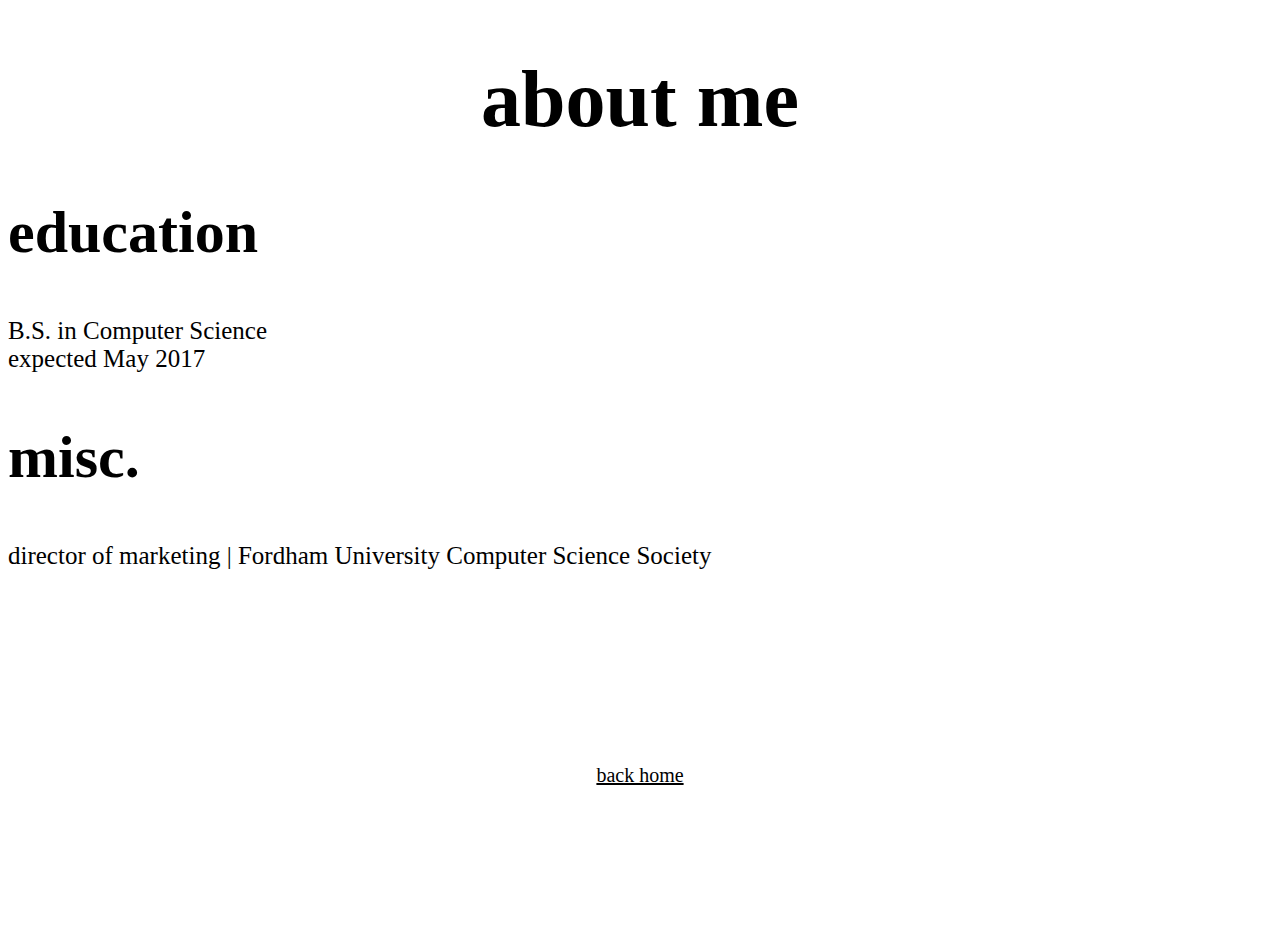
==== about.html @ 11966156 "added content" ====
<!DOCTYPE html>
<html lang = "en">
<head>
  <title> about me </title>
  <meta charset = "utf-8">
  <link rel="stylesheet" href="style.css">
</head>
<body>
  <h1> about me </h1>
  <class id="fordham">
  	<h2> education </h2>
    <p> B.S. in Computer Science
  	<br> expected May 2017  
  </class>
  <class id="misc">
  	<h2> misc. </h2>
  	<p> director of marketing | Fordham University Computer Science Society
  <footer>
    <a style="font-size:20px;" href="index.html">back home</a>
  </footer>
</body>
</html>
---- style.css ----
body {
	color: black;
	font-size: 40px;
	font-family: times;
}

h1, #center {
	text-align: center;
}

p {
	font-size: 25px;
}

a {
	color: black;
}

a:hover{
	text-decoration: none;
}

ul {
	list-style-type: none;
}

footer {
	text-align: center;	
	padding: 150px;
}
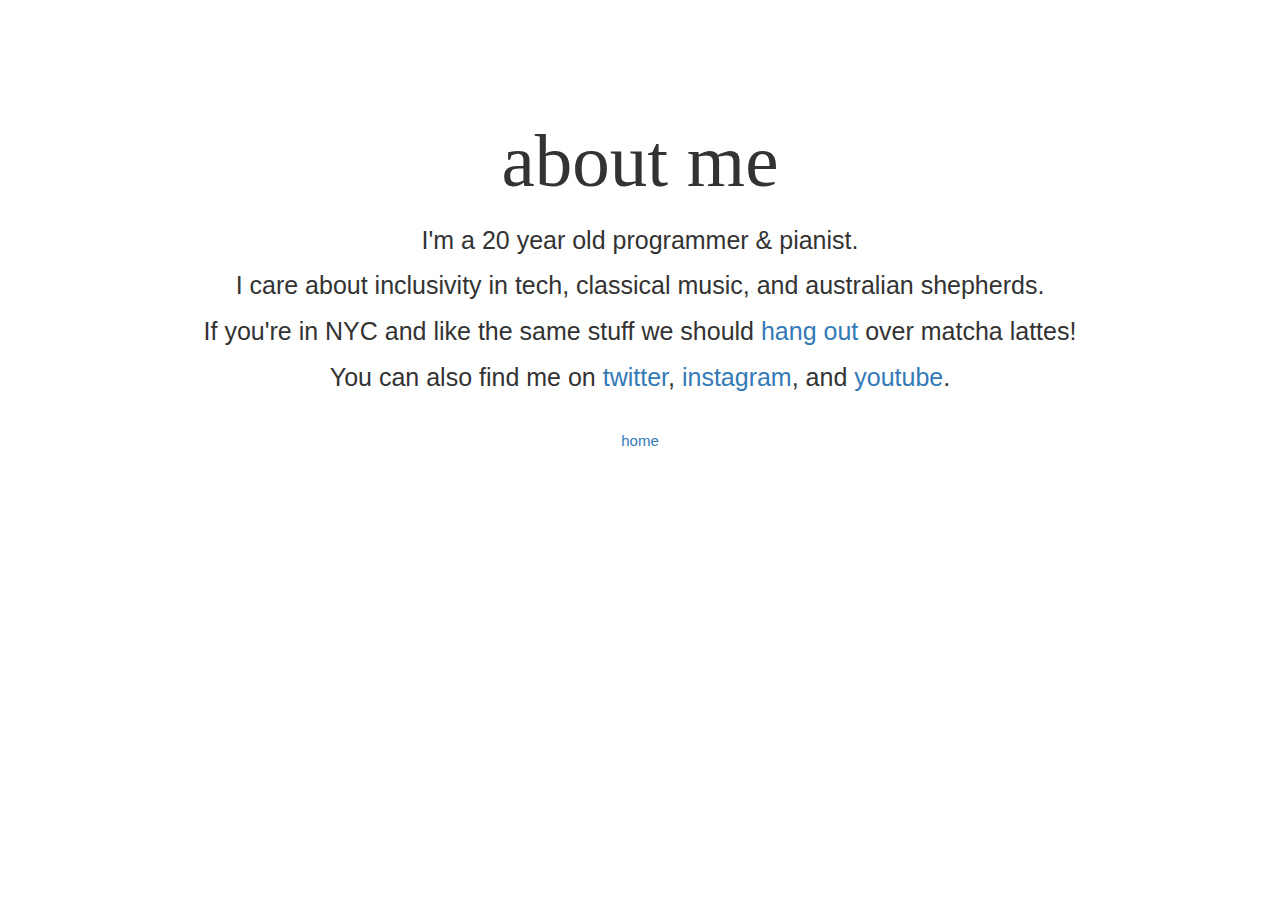
==== commit bdb3f7c1: "about me page" ====
--- a/about.html
+++ b/about.html
@@ -1,22 +1,20 @@
 <!DOCTYPE html>
-<html lang = "en">
-<head>
-  <title> about me </title>
-  <meta charset = "utf-8">
-  <link rel="stylesheet" href="style.css">
-</head>
-<body>
-  <h1> about me </h1>
-  <class id="fordham">
-  	<h2> education </h2>
-    <p> B.S. in Computer Science
-  	<br> expected May 2017  
-  </class>
-  <class id="misc">
-  	<h2> misc. </h2>
-  	<p> director of marketing | Fordham University Computer Science Society
-  <footer>
-    <a style="font-size:20px;" href="index.html">back home</a>
-  </footer>
-</body>
+<html lang="en">
+  <head>
+  	<link rel="stylesheet" href="css/bootstrap.min.css">
+    <link rel="stylesheet" href="css/simple-style.css">
+    <link rel="icon" type="image/png" href="img/snapdog.png">
+    <title>about me</title>
+  </head>
+
+  <body>
+  	<h1>about me</h1>
+    <div>
+      <p>I'm a 20 year old programmer &amp; pianist.</p>
+      <p>I care about inclusivity in tech, classical music, and australian shepherds.</p>
+      <p>If you're in NYC and like the same stuff we should <a href="mailto:elanatee@gmail.com?subject=Hi Elana!&body=Let's go to [insert cute cafe here] and talk about [insert things that make you happy here]!">hang out</a> over matcha lattes!</p>
+      <p>You can also find me on <a href="https://twitter.com/elanatea">twitter</a>, <a href="https://instagram.com/elanadrinkstee">instagram</a>, and <a href="https://youtube.com/elanatee">youtube</a>.</p>
+    </div>
+  	<footer class="home"><a href="index.html">home</a></footer>
+  </body>
 </html>--- a/css/simple-style.css
+++ b/css/simple-style.css
@@ -0,0 +1,47 @@
+body {
+	padding: 100px;
+	font-size: 25px;
+	font-family: 'Roboto', sans-serif;
+	text-align: center;
+}
+
+h1 {
+	margin: 0px;
+	padding: 20px;
+	font-size: 75px;
+	font-family: 'Adamina', serif;
+}
+
+.small {
+	width: 15%;
+	height: 15%;
+	border-radius: 50%;
+}
+
+.links {
+	padding: 15px;
+	font-size: 20px;
+}
+
+.quote {
+	padding: 0px;
+	font-size: 35px;
+}
+
+.lvb {
+	padding: 20px;
+}
+
+a:hover {
+	color: #ffdd99;
+	text-decoration: none;
+}
+
+footer {
+	padding: 25px;
+	font-size: 15px;
+}
+
+span.glyphicon {
+	padding: 0px;
+}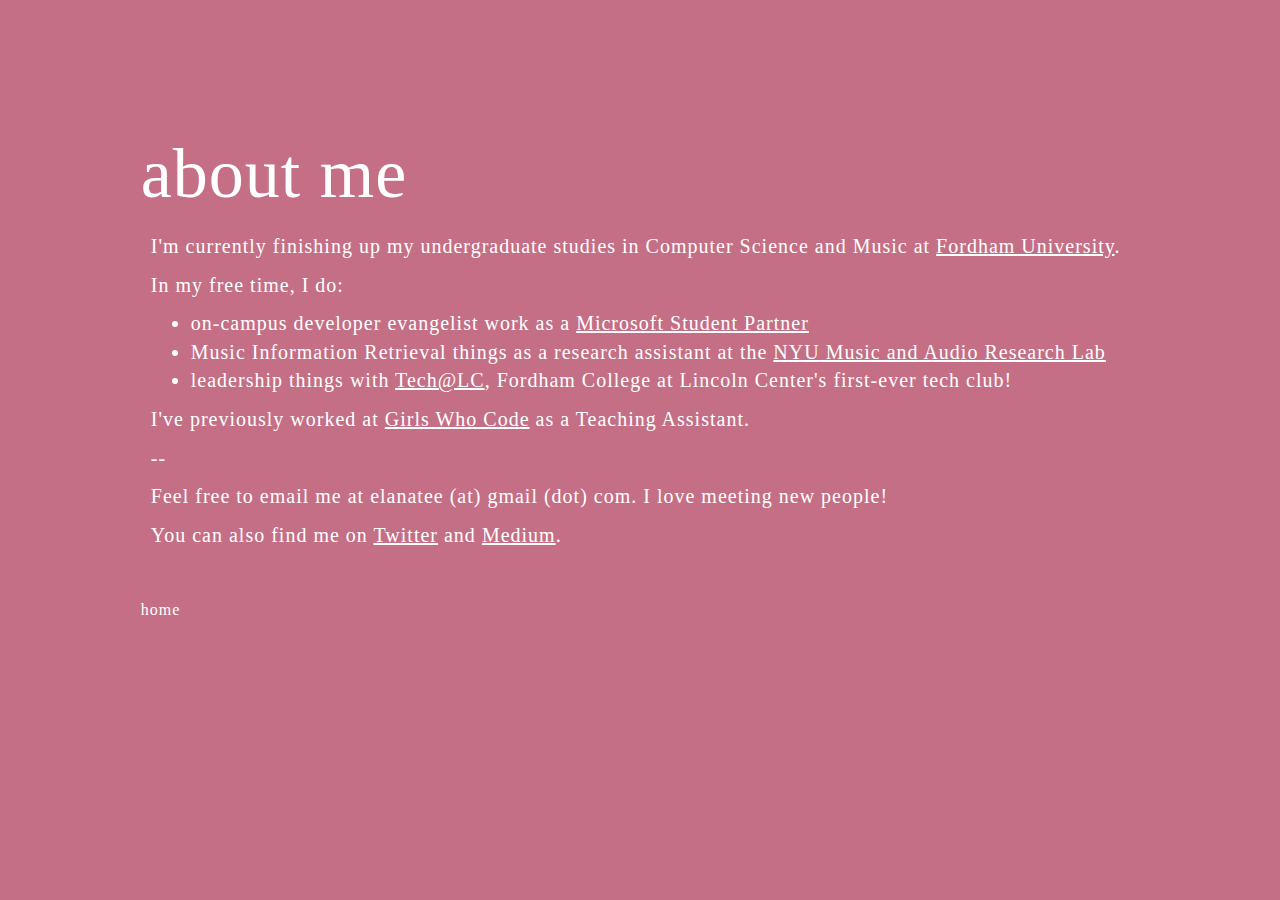
==== commit b9735438: "it needed a change" ====
--- a/about.html
+++ b/about.html
@@ -4,16 +4,35 @@
   	<link rel="stylesheet" href="css/bootstrap.min.css">
     <link rel="stylesheet" href="css/simple-style.css">
     <link rel="icon" type="image/png" href="img/snapdog.png">
-    <title>about me</title>
+    <title>About</title>
   </head>
 
   <body>
   	<h1>about me</h1>
-    <div>
-      <p>I'm a 20 year old programmer &amp; pianist.</p>
-      <p>I care about inclusivity in tech, classical music, and australian shepherds.</p>
-      <p>If you're in NYC and like the same stuff we should <a href="mailto:elanatee@gmail.com?subject=Hi Elana!&body=Let's go to [insert cute cafe here] and talk about [insert things that make you happy here]!">hang out</a> over matcha lattes!</p>
-      <p>You can also find me on <a href="https://twitter.com/elanatea">twitter</a>, <a href="https://instagram.com/elanadrinkstee">instagram</a>, and <a href="https://youtube.com/elanatee">youtube</a>.</p>
+    <div class="about">
+      <p>
+        I'm currently finishing up my undergraduate studies in Computer Science and Music at <a href="https://fordham.edu">Fordham University</a>.
+      </p>
+      <p>
+        In my free time, I do: 
+        <ul>
+          <li>on-campus developer evangelist work as a <a href="https://msdn.microsoft.com/en-us/microsoftstudentpartners.aspx">Microsoft Student Partner</a></li>
+          <li>Music Information Retrieval things as a research assistant at the <a href="http://steinhardt.nyu.edu/marl/">NYU Music and Audio Research Lab</a></li>
+          <li>leadership things with <a href="https://facebook.com/groups/techatlc">Tech@LC</a>, Fordham College at Lincoln Center's first-ever tech club!</li>
+        </ul>
+      </p>
+      <p>
+        I've previously worked at <a href="https://girlswhocode.com">Girls Who Code</a> as a Teaching Assistant. 
+      </p>
+      <p>
+        --
+      </p>
+      <p>
+        Feel free to email me at elanatee (at) gmail (dot) com. I love meeting new people! 
+      </p>
+      <p>
+        You can also find me on <a href="https://twitter.com/elanatee">Twitter</a> and <a href="https://medium.com/@elanatee">Medium</a>.
+      </p>
     </div>
   	<footer class="home"><a href="index.html">home</a></footer>
   </body>
--- a/css/simple-style.css
+++ b/css/simple-style.css
@@ -1,35 +1,54 @@
 body {
-	padding: 100px;
-	font-size: 25px;
-	font-family: 'Roboto', sans-serif;
-	text-align: center;
+	color: white;
+	background-color: rgb(196, 111, 133);
+	margin-left: 6%;
+	margin-right: 6%;
+	margin-top: 4%;
+	margin-bottom: 4%;
+	padding: 5%;
+	/*border-style: solid;
+	border-width: medium;*/
+	font-size: 200%;
+	font-family: 'Helvetica Neue';
+	font-weight: lighter;
+	letter-spacing: 1px;
+	/*text-align: center;*/
 }
 
 h1 {
-	margin: 0px;
-	padding: 20px;
-	font-size: 75px;
-	font-family: 'Adamina', serif;
+	font-size: 350%;
+	/*margin: 0%;*/
+	/*padding-top: 1%;*/
 }
 
-.small {
-	width: 15%;
-	height: 15%;
+div {
+	padding: .5em;
+}
+
+.photo {
+	width: 20%;
+	height: 20%;
 	border-radius: 50%;
 }
 
 .links {
-	padding: 15px;
-	font-size: 20px;
+	font-size: 100%;
+}	
+
+a {
+	color: white;
 }
 
-.quote {
-	padding: 0px;
-	font-size: 35px;
+.main a {
+	font-weight: normal;
 }
 
-.lvb {
-	padding: 20px;
+.about a {
+	text-decoration: underline;
+}
+
+.about p {
+	text-align: left;
 }
 
 a:hover {
@@ -38,10 +57,25 @@
 }
 
 footer {
-	padding: 25px;
-	font-size: 15px;
+	font-size: 80%;
+	/*padding: 1%;*/
 }
 
 span.glyphicon {
-	padding: 0px;
-}+	font-size: 85%;
+	padding: none;
+	color: white;
+}
+
+/****** quote.html *******/
+h1.quote {
+	padding: 1%;
+	font-size: 200%;
+}
+
+footer.home {
+	font-weight: normal;
+	padding-top: 3%;
+}
+
+/*************************/
